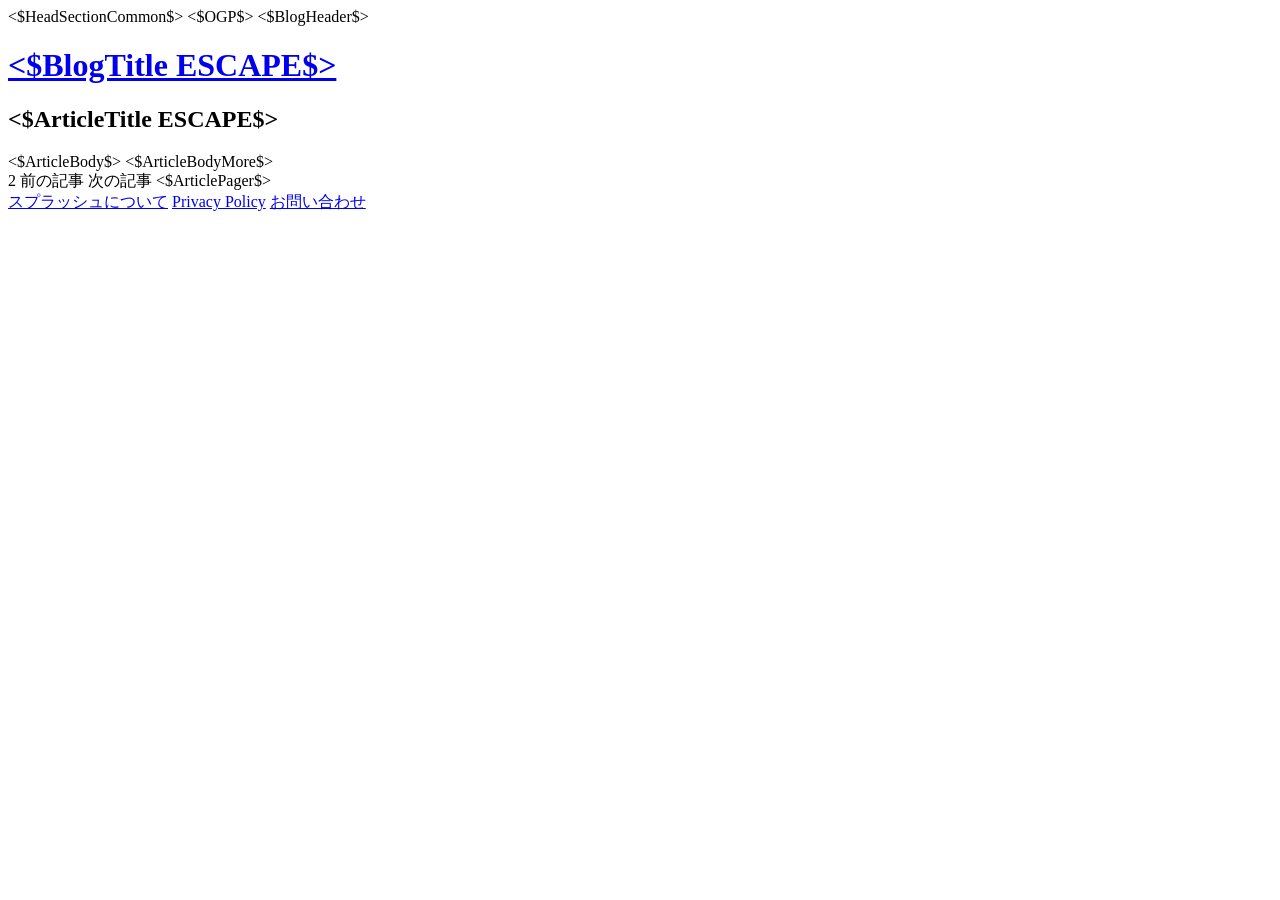
==== resources/livedoor-design/article.html @ e1546165 "個別記事ページHTMLを保管" ====
<!DOCTYPE html>
<html lang="ja" itemscope itemtype="http://schema.org/Blog">
<head>
<meta http-equiv="X-UA-Compatible" content="IE=edge" />
<$HeadSectionCommon$>
<meta name="description" content="<$BlogDescription ESCAPE$>" />
<$OGP$>
<link rel="alternate" media="handheld" type="application/xhtml+xml" href="<$BlogMobileUrl$>" />
<title><$ArticleTitle ESCAPE$> - <$BlogTitle ESCAPE$></title>
<script src="<$PartsBaseUrl$>/js/usr/import.js"></script>
</head>

<body class="default_2012 page-article splash-article">

<$BlogHeader$>

<div id="wrapper">

<header id="blog-header">
  <div id="blog-header-inner">
    <h1 id="blog-title">
      <a href="<$BlogUrl$>"><$BlogTitle ESCAPE$></a>
    </h1>
  </div>
</header>

<main id="content">

  <article class="article">

    <header class="article-header">
      <h1 class="article-title"><$ArticleTitle ESCAPE$></h1>
    </header>

    <div class="article-body">
      <div class="article-body-inner">
        <$ArticleBody$>
        <$ArticleBodyMore$>
      </div>
    </div>

  </article>

  <nav class="splash-article-pager">
    <SetVar ArticlePagerType>2</SetVar>
    <SetVar PrevArticleText>前の記事</SetVar>
    <SetVar NextArticleText>次の記事</SetVar>
    <$ArticlePager$>
  </nav>

</main>

<footer id="blog-footer">
  <div class="splash-footer-inner">
    <a href="https://splashr.blog.jp/archives/14114691.html">スプラッシュについて</a>
    <a href="https://splashr.blog.jp/archives/14114703.html">Privacy Policy</a>
    <a href="https://message.blogcms.jp/livedoor/toolhouse-hbs1jlre/message">お問い合わせ</a>
  </div>
</footer>

</div>

</body>
</html>
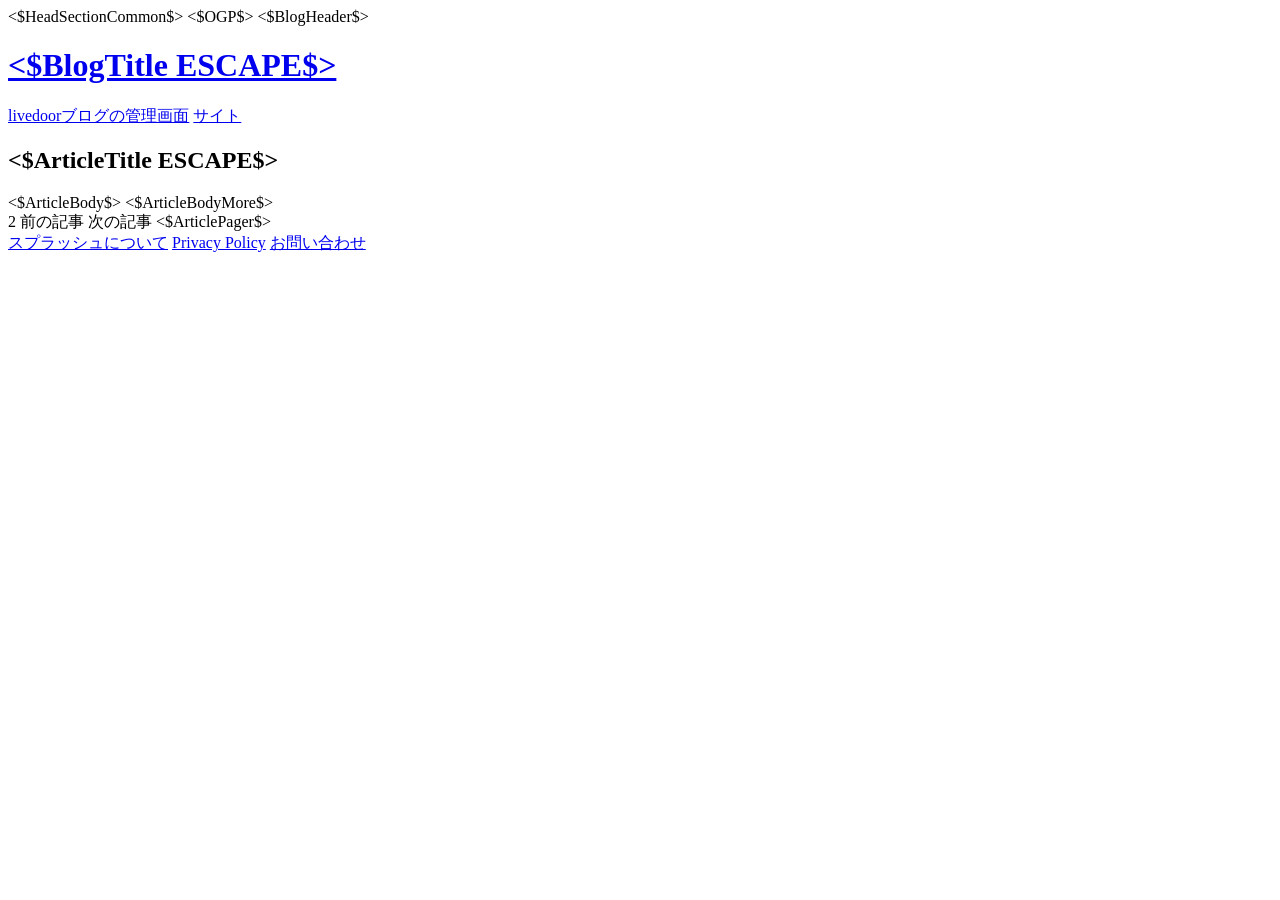
==== commit 1129ee2b: "Add header navigation links" ====
--- a/resources/livedoor-design/article.html
+++ b/resources/livedoor-design/article.html
@@ -21,6 +21,10 @@
     <h1 id="blog-title">
       <a href="<$BlogUrl$>"><$BlogTitle ESCAPE$></a>
     </h1>
+    <nav class="splash-header-links" aria-label="管理リンク">
+      <a class="splash-header-link" href="https://livedoor.blogcms.jp/" target="_blank" rel="noopener noreferrer">livedoorブログの管理画面</a>
+      <a class="splash-header-link splash-header-link-site" href="https://splashr.blog.jp/" target="_blank" rel="noopener noreferrer">サイト</a>
+    </nav>
   </div>
 </header>
 
